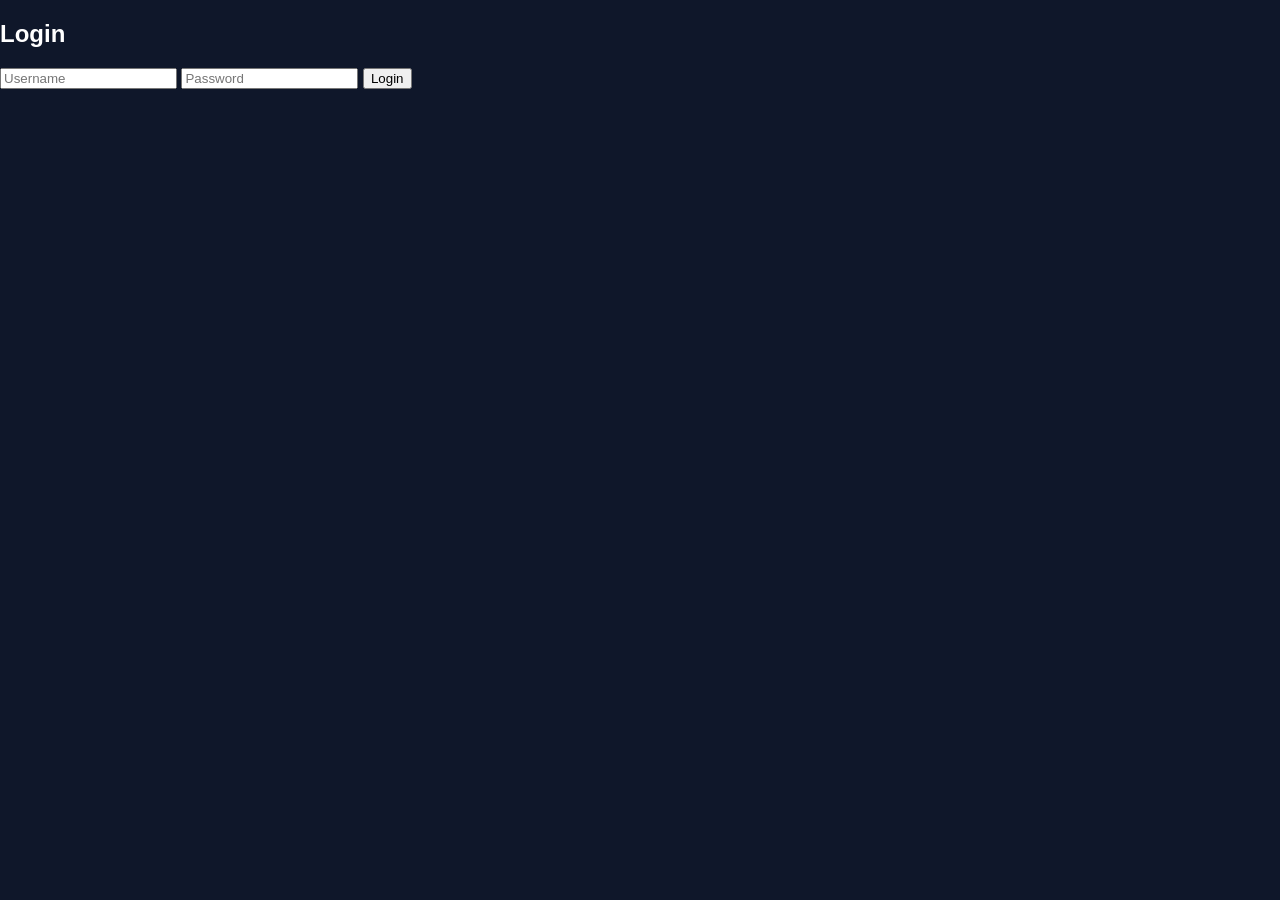
==== login.html @ a8cb9750 "Added login.js" ====
<!DOCTYPE html>
<html>
<head>
<title>Login</title>
<link rel="stylesheet" href="style.css">
</head>

<body>

<div class="login-box">
<h2>Login</h2>

<input type="text" id="username" placeholder="Username">
<input type="password" id="password" placeholder="Password">

<button onclick="login()">Login</button>

<p id="error"></p>

</div>

<script src="login.js"></script>

</body>
</html>
---- style.css ----
:root {
--bg: #0f172a;
--text: white;
--card: #1e293b;
}

.light {
--bg: #f1f5f9;
--text: #0f172a;
--card: #ffffff;
}

body{
background: var(--bg);
color: var(--text);
}
body{
font-family: Arial, sans-serif;
background:#0f172a;
color:white;
margin:0;
}

header{
text-align:center;
padding:20px;
background:#1e293b;
}

.container{
width:90%;
max-width:600px;
margin:auto;
}

.balance-card,
.chart-container,
li,
header{
background: var(--card);
}

.summary{
display:flex;
justify-content:space-between;
margin-top:20px;
}

.income{
background:#065f46;
padding:15px;
width:45%;
border-radius:10px;
text-align:center;
}

.expense{
background:#7f1d1d;
padding:15px;
width:45%;
border-radius:10px;
text-align:center;
}

.transaction-form{
margin-top:20px;
display:flex;
flex-direction:column;
}

.transaction-form input{
margin:10px 0;
padding:10px;
border:none;
border-radius:5px;
}

.transaction-form button{
padding:10px;
background:#3b82f6;
color:white;
border:none;
border-radius:5px;
cursor:pointer;
}

.history{
margin-top:20px;
}

ul{
list-style:none;
padding:0;
}

li{
background:#1e293b;
padding:10px;
margin:10px 0;
border-radius:5px;
display:flex;
justify-content:space-between;
}
.plus{
border-left: 5px solid #22c55e;
}

.minus{
border-left: 5px solid #ef4444;
}

li button{
background:red;
border:none;
color:white;
padding:5px 8px;
border-radius:5px;
cursor:pointer;
}

li{
align-items:center;
}
.chart-container{
background:#1e293b;
padding:20px;
margin-top:20px;
border-radius:10px;
}
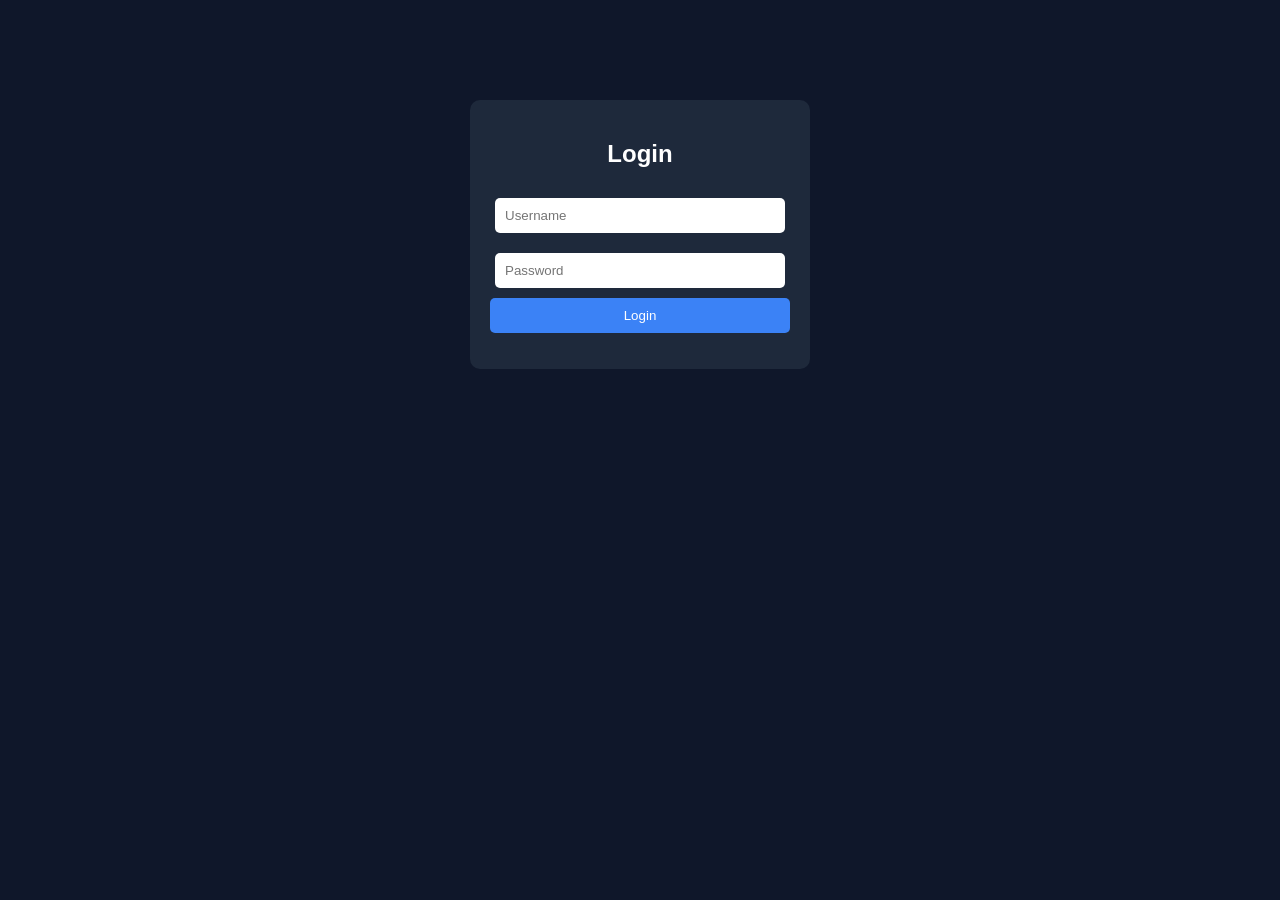
==== commit 73bc1cf9: "Added basic login system with session handling" ====
--- a/login.html
+++ b/login.html
@@ -19,7 +19,8 @@
 
 </div>
 
-<script src="login.js"></script>
+<!-- Keep script at bottom -->
+<script src="./login.js"></script>
 
 </body>
 </html>
--- a/style.css
+++ b/style.css
@@ -126,4 +126,29 @@
 padding:20px;
 margin-top:20px;
 border-radius:10px;
+}
+.login-box{
+width:300px;
+margin:100px auto;
+padding:20px;
+background:#1e293b;
+border-radius:10px;
+text-align:center;
+}
+
+.login-box input{
+width:90%;
+padding:10px;
+margin:10px 0;
+border:none;
+border-radius:5px;
+}
+
+.login-box button{
+padding:10px;
+width:100%;
+background:#3b82f6;
+color:white;
+border:none;
+border-radius:5px;
 }
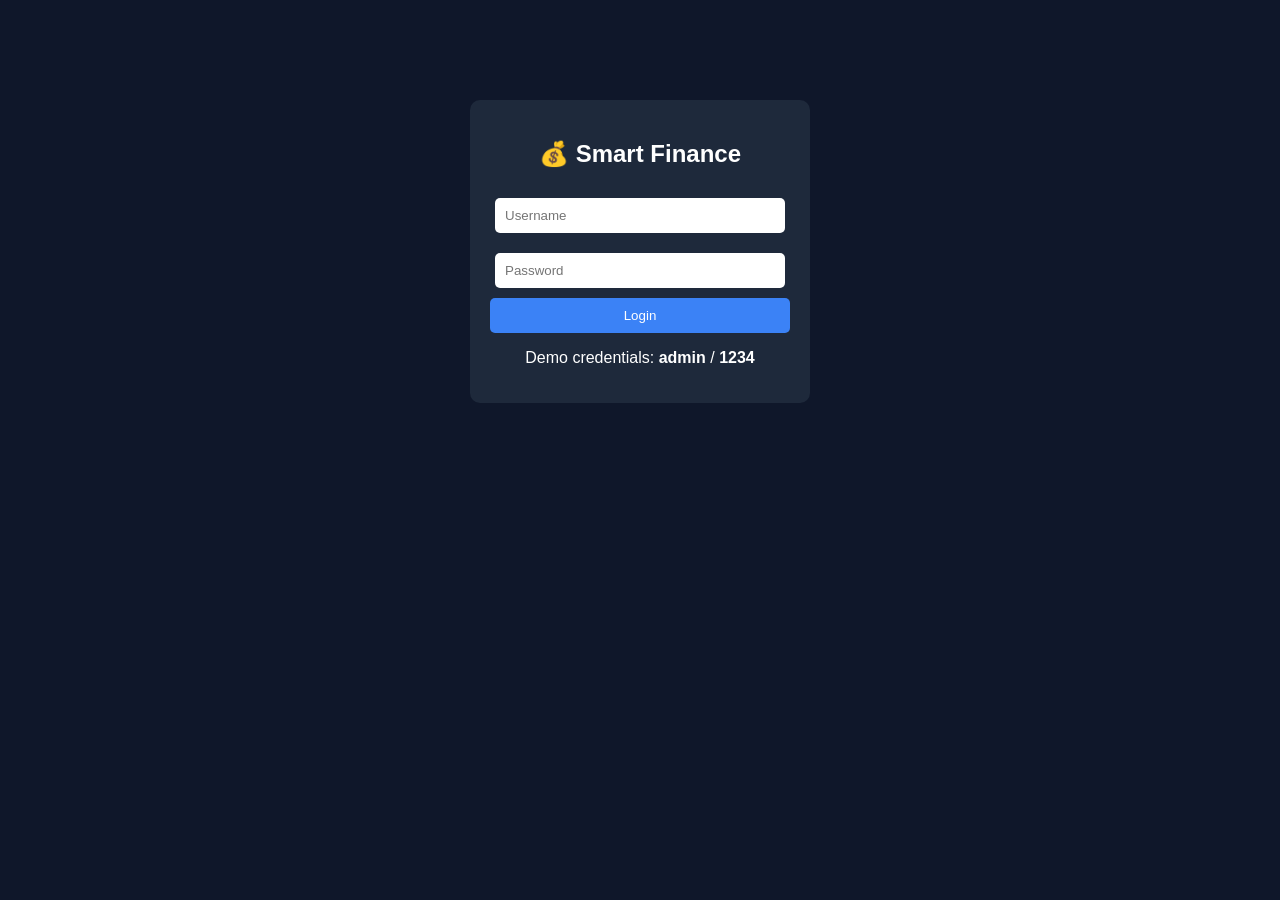
==== commit 9b538823: "feat(auth): implement secure login interface with credential validation, session-based access contro" ====
--- a/login.html
+++ b/login.html
@@ -1,21 +1,27 @@
 <!DOCTYPE html>
-<html>
+<html lang="en">
 <head>
-<title>Login</title>
+<meta charset="UTF-8">
+<meta name="viewport" content="width=device-width, initial-scale=1.0">
+<title>Smart Finance Dashboard — Login</title>
 <link rel="stylesheet" href="style.css">
+<link rel="manifest" href="manifest.json">
+<meta name="theme-color" content="#3b82f6">
 </head>
 
-<body>
+<body class="login-page">
 
 <div class="login-box">
-<h2>Login</h2>
+<h2>💰 Smart Finance</h2>
 
-<input type="text" id="username" placeholder="Username">
-<input type="password" id="password" placeholder="Password">
+<input type="text" id="username" placeholder="Username" autocomplete="username">
+<input type="password" id="password" placeholder="Password" autocomplete="current-password">
 
 <button onclick="login()">Login</button>
 
 <p id="error"></p>
+
+<p class="login-hint">Demo credentials: <strong>admin</strong> / <strong>1234</strong></p>
 
 </div>
 
@@ -23,4 +29,4 @@
 <script src="./login.js"></script>
 
 </body>
-</html>+</html>
